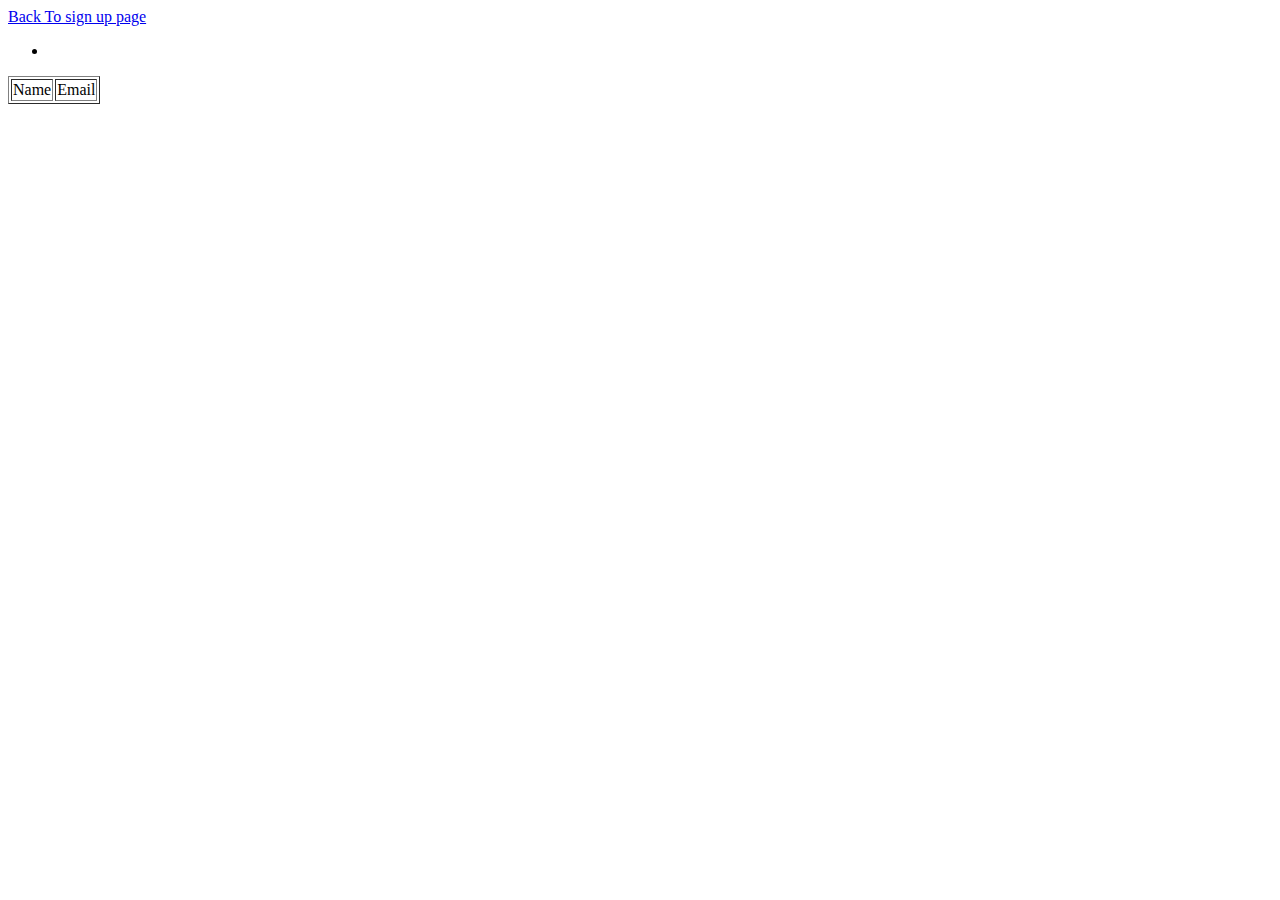
==== userDataDisplay.html @ 7649af35 "New Changes" ====
<!DOCTYPE html>
<html lang="en">
  <head>
    <meta charset="UTF-8" />
    <meta name="viewport" content="width=device-width, initial-scale=1.0" />
    <title>Document</title>
  </head>
  <body>
    <div class="container">
      <div>
        <a href="./saveToLocalStorage.html">Back To sign up page</a>
        <ul>
          <li>
            <a href=""></a>
          </li>
        </ul>
      </div>
      <table border="1">
        <thead>
          <tr>
            <td>Name</td>
            <td>Email</td>
          </tr>
        </thead>
        <tbody id="tbody"></tbody>
      </table>
    </div>
  </body>
</html>

<script>
  let signup_data = JSON.parse(localStorage.getItem("signUpData"));
  console.log(signup_data);

  signup_data.map(function (ele, idx, arr) {
    let tbdy = document.getElementById("tbody");

    let tr = document.createElement("tr");

    let nameTd = document.createElement("td");
    nameTd.innerText = ele.name;

    let emailTd = document.createElement("td");
    emailTd.innerText = ele.email;

    tr.append(nameTd, emailTd);
    tbdy.append(tr);
  });
</script>
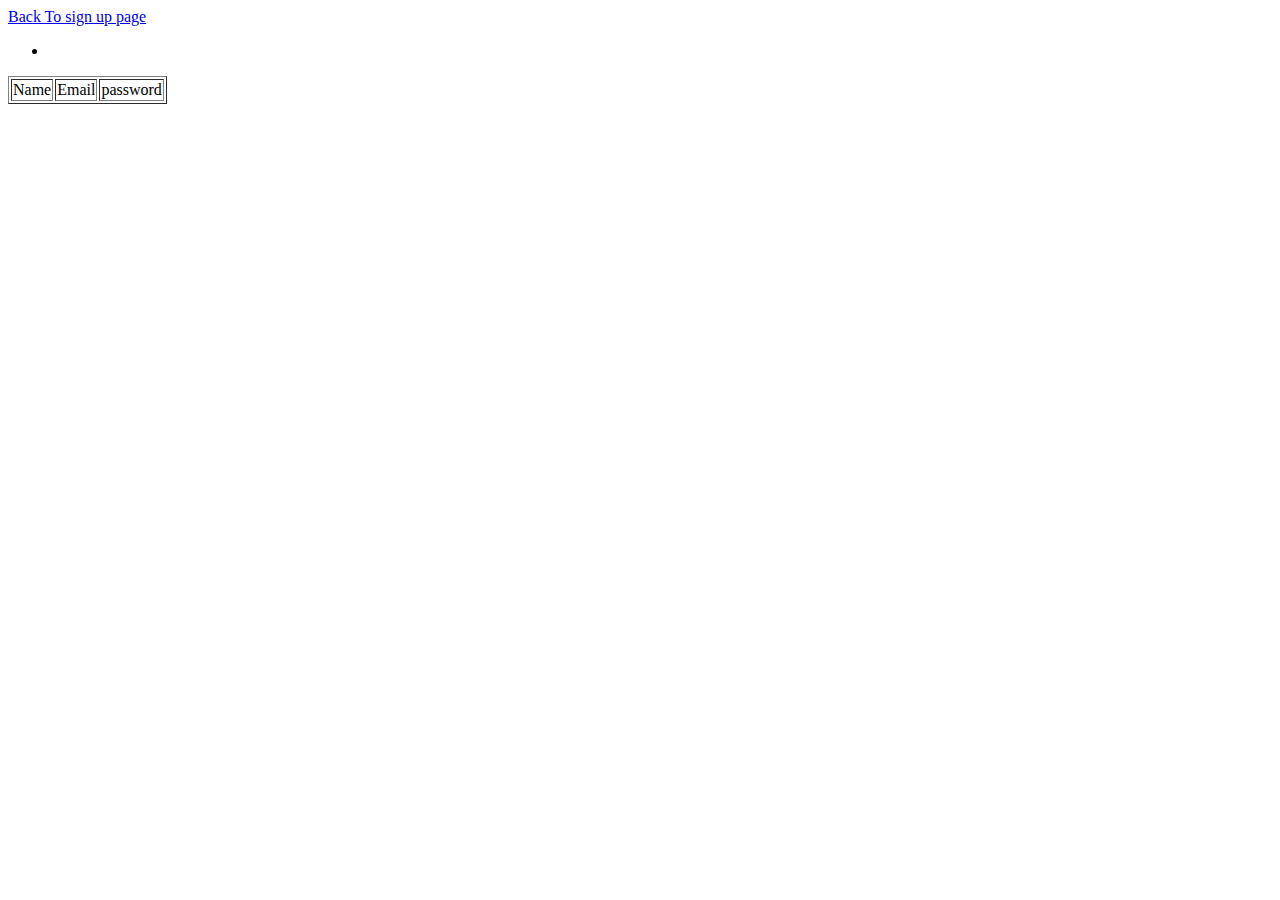
==== commit c513d7ad: "New Changes" ====
--- a/userDataDisplay.html
+++ b/userDataDisplay.html
@@ -3,7 +3,7 @@
   <head>
     <meta charset="UTF-8" />
     <meta name="viewport" content="width=device-width, initial-scale=1.0" />
-    <title>Document</title>
+    <title>Display data</title>
   </head>
   <body>
     <div class="container">
@@ -20,6 +20,7 @@
           <tr>
             <td>Name</td>
             <td>Email</td>
+            <td>password</td>
           </tr>
         </thead>
         <tbody id="tbody"></tbody>
@@ -32,7 +33,7 @@
   let signup_data = JSON.parse(localStorage.getItem("signUpData"));
   console.log(signup_data);
 
-  signup_data.map(function (ele, idx, arr) {
+  signup_data.map(function (ele, idx, array) {
     let tbdy = document.getElementById("tbody");
 
     let tr = document.createElement("tr");
@@ -43,7 +44,10 @@
     let emailTd = document.createElement("td");
     emailTd.innerText = ele.email;
 
-    tr.append(nameTd, emailTd);
+    let passwordTd = document.createElement("td");
+    passwordTd.innerText = ele.password;
+
+    tr.append(nameTd, emailTd, passwordTd);
     tbdy.append(tr);
   });
 </script>
